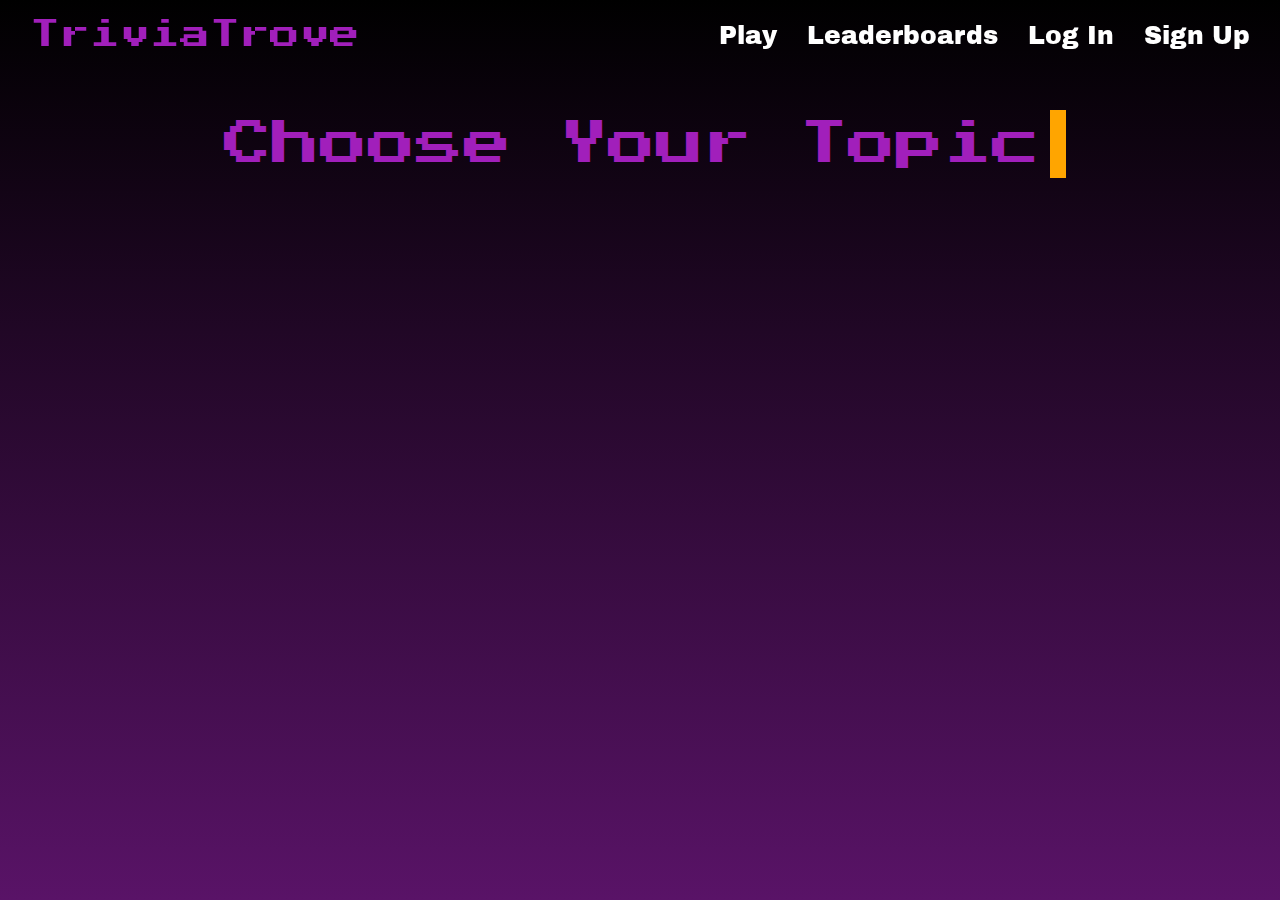
==== Game.html @ 6c9fcbe5 "New Play page With functional play feature" ====
<!DOCTYPE html>
<html lang="en">
<head>
    <meta charset="UTF-8">
    <meta name="viewport" content="width=device-width, initial-scale=1.0">
    <link rel="stylesheet" href="Style.css">
    <title>TriviaTrove</title>
</head>
<body>
    <header>
        <a href="Index.html"><h1 class="Logo">TriviaTrove</h1></a>
        <nav>
            <a href="#">Play</a>
            <a href="#">Leaderboards</a>
            <a href="#">Log In</a>
            <a href="#">Sign Up</a> 
        </nav>
    </header>
    <Section id="game-Section">
        <div id="game-wrapper">
            <div>
                <div id="game-typewriter">
                    <h1>Choose Your Topic</h1>
                </div>
            </div>
            <div id="game-choice-wrapper">

            </div>
        </div>
    </Section>
    <script src="https://cdnjs.cloudflare.com/ajax/libs/jquery/3.7.1/jquery.min.js" integrity="sha512-v2CJ7UaYy4JwqLDIrZUI/4hqeoQieOmAZNXBeQyjo21dadnwR+8ZaIJVT8EE2iyI61OV8e6M8PP2/4hpQINQ/g==" crossorigin="anonymous" referrerpolicy="no-referrer"></script>
    <script src="Script.js"></script>
</body>
</html>
---- Style.css ----
@import url('https://fonts.googleapis.com/css2?family=Archivo+Black&family=Changa+One&family=Press+Start+2P&display=swap');

@keyframes typing {
    from { width: 0 }
    to { width: 100% }
}

@keyframes blink-caret {
    from, to { border-color: transparent }
    50% { border-color: orange }
}

*{
    margin: 0;
    box-sizing: border-box;
}

a {
    text-decoration: none;
}

body,html {
    background: rgb(89,19,103);
    background: linear-gradient(0deg, rgba(89,19,103,1) 0%, rgba(0,0,0,1) 100%);
    width: 100%;
    height: 100%;
}

.Logo {
    font-family: "Press Start 2P", system-ui;
    color: #A11FBB;
    font-weight: 100 !important;
    font-style: normal;
    font-size: 30px;
}

header {
    display: flex;
    justify-content: space-between;
    align-items: center;
    padding: 20px 30px;
    position: fixed;
    width: 100%;
}

header nav {
    display: flex;
    gap: 30px;
}

header nav a{
    text-decoration: none;
    color: white;
    font-size: 25px;
    font-family: "Archivo Black", sans-serif;
    font-weight: 400;
    font-style: normal;
}

#index-intro {
    display: flex;
    justify-content: center;
    align-items: center;
    width: 100%;
    height: 100%;
}

#index-typewriter {
    overflow: hidden;
    border-right: 1em solid orange;
    white-space: nowrap; 
    margin: 0 auto;
    animation: 
    typing 3.5s steps(30, end),
    blink-caret .5s step-end infinite;
}

#index-typewriter {
    font-family: "Press Start 2P", system-ui;
    color: #A11FBB;
    font-weight: normal;
    font-style: normal;
}

#index-wrapper {
    display: flex;
    flex-direction: column;
    justify-content: center;
    align-items: center;
    gap: 30px;
}

#index-wrapper a{
    text-decoration: none;
    color: white;
    font-size: 2em;
    font-family: "Archivo Black", sans-serif;
    font-weight: 400;
    font-style: normal;
    border: 3px solid white;
    border-radius: 20px;
    padding-inline: 20px;
}

#game-Section {
    display: flex;
    justify-content: center;
    align-items: end;
    width: 100%;
    height: 100%;
}

#game-wrapper {
    display: flex;
    flex-direction: column;
    width: 90%;
    height: 90%;
    justify-content: space-between;
    align-items: center;
    padding: 20px;
}

#game-choice-wrapper {
    display: flex;
    flex-wrap: wrap;
    justify-content: center;
    width: 100%;
    height: 100%;
    gap: 20px;
    padding: 40px;
    overflow-y: scroll;
}

#game-choice-wrapper::-webkit-scrollbar {
    width: 0;
    height: 0;
}

#game-wrapper h1{
    font-family: "Press Start 2P", system-ui;
    color: #A11FBB;
    font-weight: normal;
    font-style: normal;
    font-size: 3em;
}

#game-typewriter {
    text-align: center;
    overflow: hidden;
    border-right: 1em solid orange;
    white-space: nowrap; 
    margin: 0 auto;
    animation: 
    typing 3.5s steps(30, end),
    blink-caret .5s step-end infinite;
    padding: 10px;
}

#game-wrapper a {
    display: flex;
    align-items: center;
    color: white;
    font-size: 1.5em;
    font-family: "Archivo Black", sans-serif;
    font-weight: 400;
    font-style: normal;
    padding: 10px 20px;
    border: 2px solid white;
    border-radius: 20px;
    width: 600px;
    transition: box-shadow 0.3s;
}

#game-wrapper a:hover {
    box-shadow: 0 0 15px white;
}
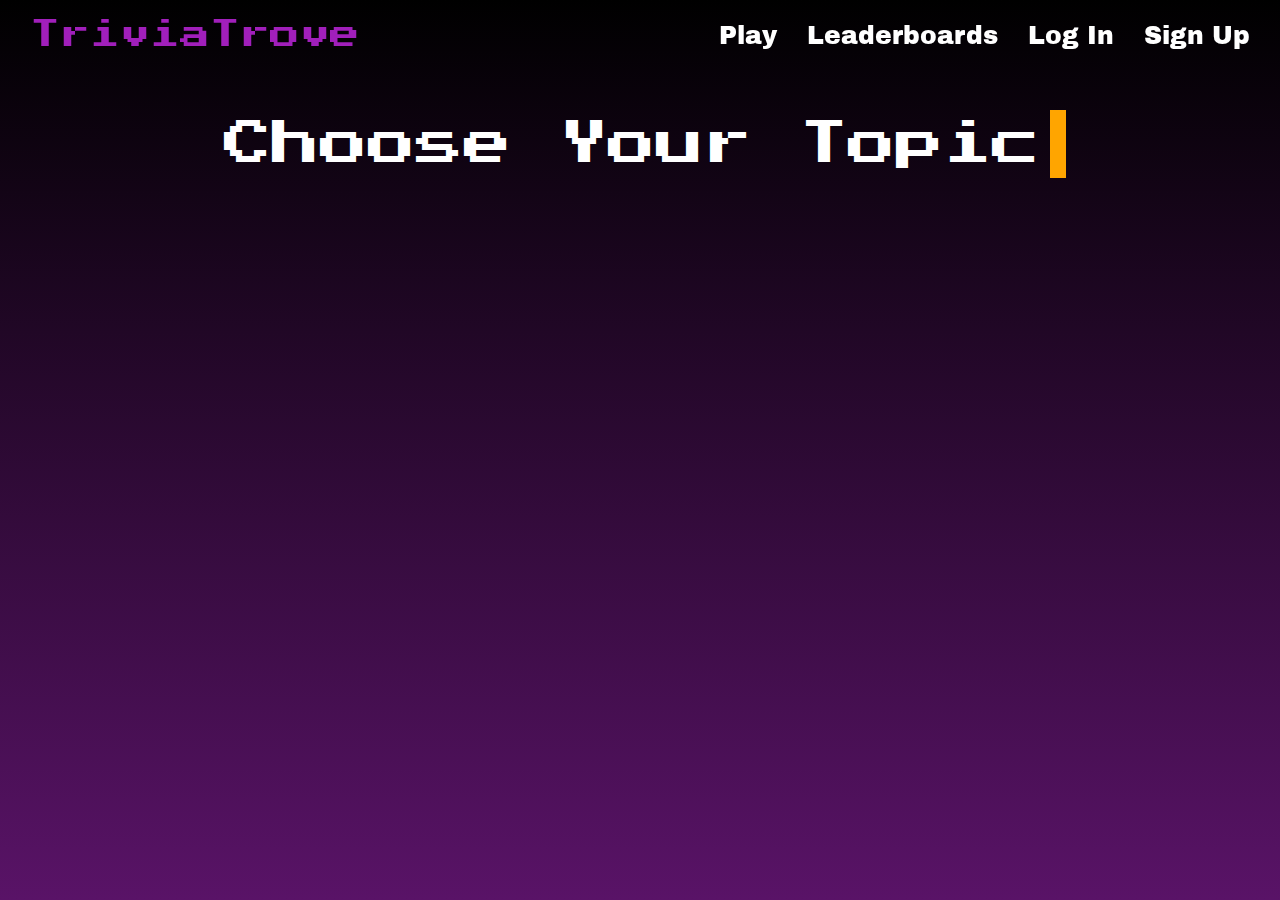
==== commit 695c4e79: "New Score View Feature" ====
--- a/Game.html
+++ b/Game.html
@@ -24,10 +24,12 @@
                 </div>
             </div>
             <div id="game-choice-wrapper">
-
             </div>
         </div>
     </Section>
+    <div id="game-score-container" hidden>
+        <div id="game-score">0</div>
+    </div>
     <script src="https://cdnjs.cloudflare.com/ajax/libs/jquery/3.7.1/jquery.min.js" integrity="sha512-v2CJ7UaYy4JwqLDIrZUI/4hqeoQieOmAZNXBeQyjo21dadnwR+8ZaIJVT8EE2iyI61OV8e6M8PP2/4hpQINQ/g==" crossorigin="anonymous" referrerpolicy="no-referrer"></script>
     <script src="Script.js"></script>
 </body>
--- a/Style.css
+++ b/Style.css
@@ -132,13 +132,27 @@
 }
 
 #game-choice-wrapper::-webkit-scrollbar {
-    width: 0;
-    height: 0;
-}
+    width: 10px;
+}
+
+#game-choice-wrapper::-webkit-scrollbar-track {
+    background: transparent;
+}
+
+#game-choice-wrapper::-webkit-scrollbar-thumb {
+    background-color: white;
+    border-radius: 100px;
+    height: 30px; 
+}
+
+#game-choice-wrapper::-webkit-scrollbar-thumb:hover {
+    background-color: #ccc;
+}
+
 
 #game-wrapper h1{
     font-family: "Press Start 2P", system-ui;
-    color: #A11FBB;
+    color: #ffffff;
     font-weight: normal;
     font-style: normal;
     font-size: 3em;
@@ -165,7 +179,7 @@
     font-weight: 400;
     font-style: normal;
     padding: 10px 20px;
-    border: 2px solid white;
+    border: 3px solid white;
     border-radius: 20px;
     width: 600px;
     transition: box-shadow 0.3s;
@@ -174,3 +188,26 @@
 #game-wrapper a:hover {
     box-shadow: 0 0 15px white;
 }
+
+#game-score-container {
+    position: absolute;
+    bottom: 20px;
+    right: 20px;
+    background-color: white;
+    border-radius: 300px;
+    padding: 5px;
+    border: 3px solid black;
+}
+
+#game-score {
+    display: flex;
+    justify-content: center;
+    align-items: center;
+    text-align: center;
+    width: 100%;
+    height: 100%;
+    font-family: "Archivo Black", sans-serif;
+    font-weight: 100;
+    font-style: normal;
+    font-size: 40px;
+}